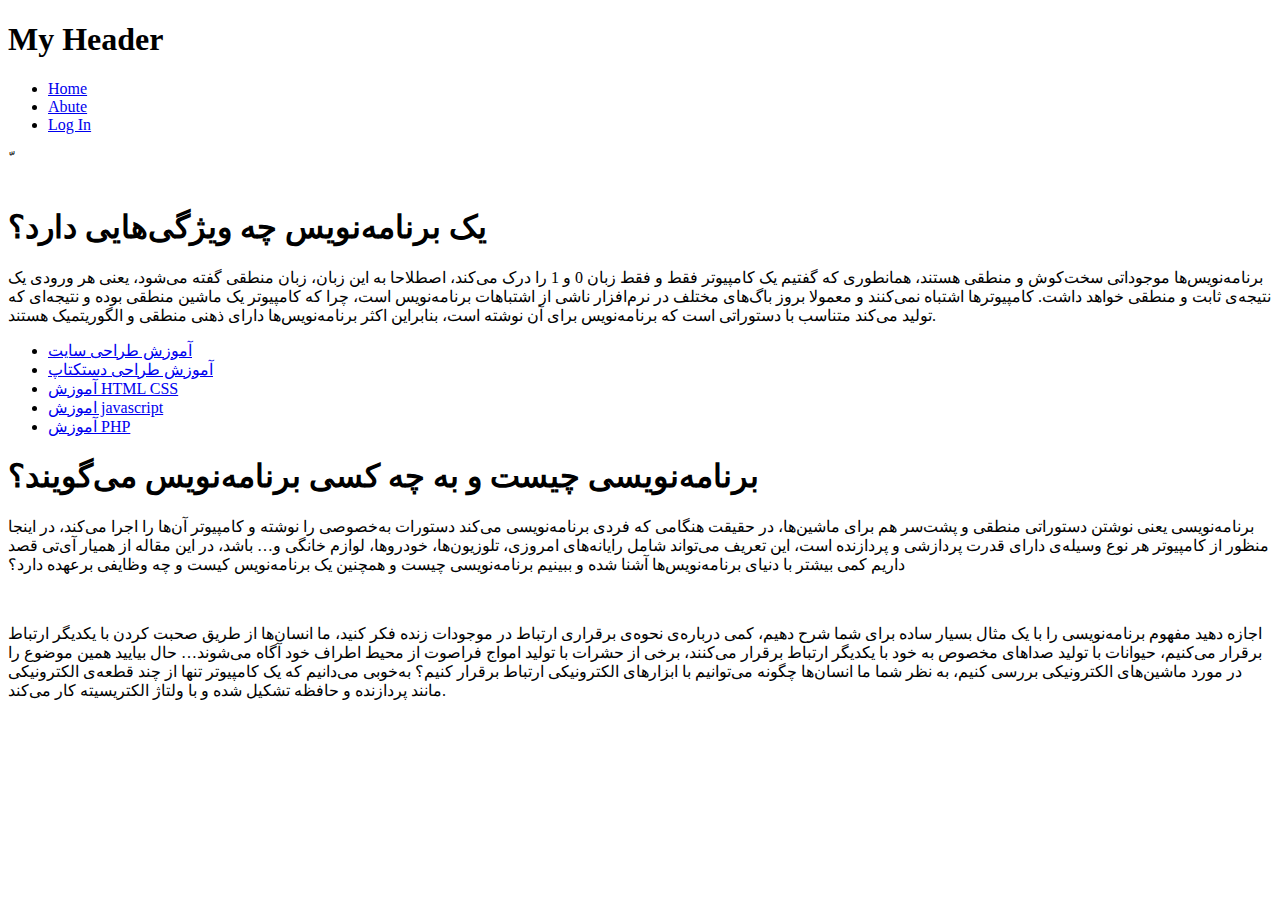
==== Test/index.html @ 2ebd4628 "aded html.css" ====
<!DOCTYPE html>
<html lang="en">

<head>
  <meta charset="UTF-8">
  <meta http-equiv="X-UA-Compatible" content="IE=edge">
  <meta name="viewport" content="width=device-width, initial-scale=1.0">
  <link rel="stylesheet" href="https://cdnjs.cloudflare.com/ajax/libs/font-awesome/4.7.0/css/font-awesome.min.css">
  <link rel="stylesheet" href="./style.css">
  <link rel="stylesheet" href="path/to/font-awesome/css/font-awesome.min.css">
  <title>تمرین</title>

</head>

<body>



  <!-- جدول  -->
  <!-- <table>
    <th>Sites</th>
    <th>Views</th>
    <th>Clliks</th>
    <th>Average</th>
    <tr>
      <td class="color-list">Google</td>
      <td class="aria">7423</td>
      <td class="aria">9685</td>
      <td class="aria">19:25:45</td>
    </tr>
    <tr>
      <td class="color-list">twitter</td>
      <td class="aria">5826</td>
      <td class="aria">3398</td>
      <td class="aria">11:10:58</td>
    </tr>
    <tr>
      <td class="color-list">amazon</td>
      <td class="aria">5622</td>
      <td class="aria">9755</td>
      <td class="aria">14:20:36</td>
    <tr>
      <td class="color-list">GitHub</td>
      <td class="aria">5589</td>
      <td class="aria">2104</td>
      <td class="aria">6:14:20</td>
    </tr>
    </tr>
  </table> -->



  <!-- مینی پروژه -->

  <header class="header">
    <h1>My Header</h1>
    <div class="navbar">
      <nav>
        <ul>
          <li><a href="https://google.com">Home</a></li>
          <li><a href="https://google.com">Abute</a></li>
          <li><a href="/login-form/index.html">Log In</a></li>
        </ul>
      </nav>ّ
      <a href="#" class="logo">
        <img src="/imge/img1.png" alt="">
      </a>
      <div class="menoo">
        <span></span>
        <span></span>
        <span></span>
      </div>
    </div>
  </header>
  <div class="main">
    <aside>
      <a href="#">
        <img
          src="https://www.hamyarit.com/wp-content/webp-express/webp-images/uploads/2019/02/Programming-1.png-hamyarit.com-Programming-1.png.webp"
          alt="" class="img1">
      </a>
      <h1 class="h">یک برنامه‌نویس چه ویژگی‌هایی دارد؟</h1>
      <p>
        برنامه‌نویس‌ها موجوداتی سخت‌کوش و منطقی هستند، همانطوری که گفتیم یک کامپیوتر فقط و فقط زبان 0 و 1 را درک می‌کند،
        اصطلاحا به این زبان، زبان منطقی گفته می‌شود، یعنی هر ورودی یک نتیجه‌ی ثابت و منطقی خواهد داشت.

        کامپیوترها اشتباه نمی‌کنند و معمولا بروز باگ‌های مختلف در نرم‌افزار ناشی از اشتباهات برنامه‌نویس‌ است، چرا که
        کامپیوتر یک ماشین منطقی بوده و نتیجه‌ای که تولید می‌کند متناسب با دستوراتی است که برنامه‌نویس برای آن نوشته است،
        بنابراین اکثر برنامه‌نویس‌ها دارای ذهنی منطقی و الگوریتمیک هستند.
      </p>
      <ul>
        <li><a href="#">آموزش طراحی سایت</a></li>
        <li><a href="#">آموزش طراحی دستکتاپ</a></li>
        <li><a href="#"> آموزش HTML CSS</a></li>
        <li><a href="#">اموزش javascript</a></li>
        <li><a href="#"> آموزش PHP</a></li>
      </ul>
      <div class="space"></div>
    </aside>
    <main>
      <h1 class="text">برنامه‌نویسی چیست و به چه کسی برنامه‌نویس می‌گویند؟</h1>
      <p class="lorem">برنامه‌نویسی یعنی نوشتن دستوراتی منطقی و پشت‌سر هم برای ماشین‌ها، در حقیقت هنگامی که فردی
        برنامه‌نویسی می‌کند دستورات به‌خصوصی را نوشته و کامپیوتر آن‌ها را اجرا می‌کند، در اینجا منظور از کامپیوتر هر نوع
        وسیله‌ی دارای قدرت پردازشی و پردازنده است، این تعریف می‌تواند شامل رایانه‌های امروزی، تلوزیون‌ها، خودروها، لوازم
        خانگی و… باشد، در این مقاله از همیار آی‌تی قصد داریم کمی بیشتر با دنیای برنامه‌نویس‌ها آشنا شده و ببینیم
        برنامه‌نویسی چیست و همچنین یک برنامه‌نویس کیست و چه وظایفی برعهده دارد؟</p>
      <img src="https://www.hamyarit.com/wp-content/uploads/2019/02/programmers-1.gif-hamyarit.com-programmers-1.gif"
        alt="">
      <p class="lorem">اجازه دهید مفهوم برنامه‌نویسی را با یک مثال بسیار ساده برای شما شرح دهیم، کمی درباره‌ی نحوه‌ی
        برقراری ارتباط در موجودات زنده فکر کنید، ما انسان‌ها از طریق صحبت کردن با یکدیگر ارتباط برقرار می‌کنیم، حیوانات
        با تولید صداهای مخصوص به خود با یکدیگر ارتباط برقرار می‌کنند، برخی از حشرات با تولید امواج فراصوت از محیط اطراف
        خود آگاه می‌شوند…

        حال بیایید همین موضوع را در مورد ماشین‌های الکترونیکی بررسی کنیم، به نظر شما ما انسان‌ها چگونه می‌توانیم با
        ابزارهای الکترونیکی ارتباط برقرار کنیم؟ به‌خوبی می‌دانیم که یک کامپیوتر تنها از چند قطعه‌ی الکترونیکی مانند
        پردازنده و حافظه تشکیل شده و با ولتاژ الکتریسیته کار می‌کند.</p>
    </main>
  </div>
  

</body>

</html>
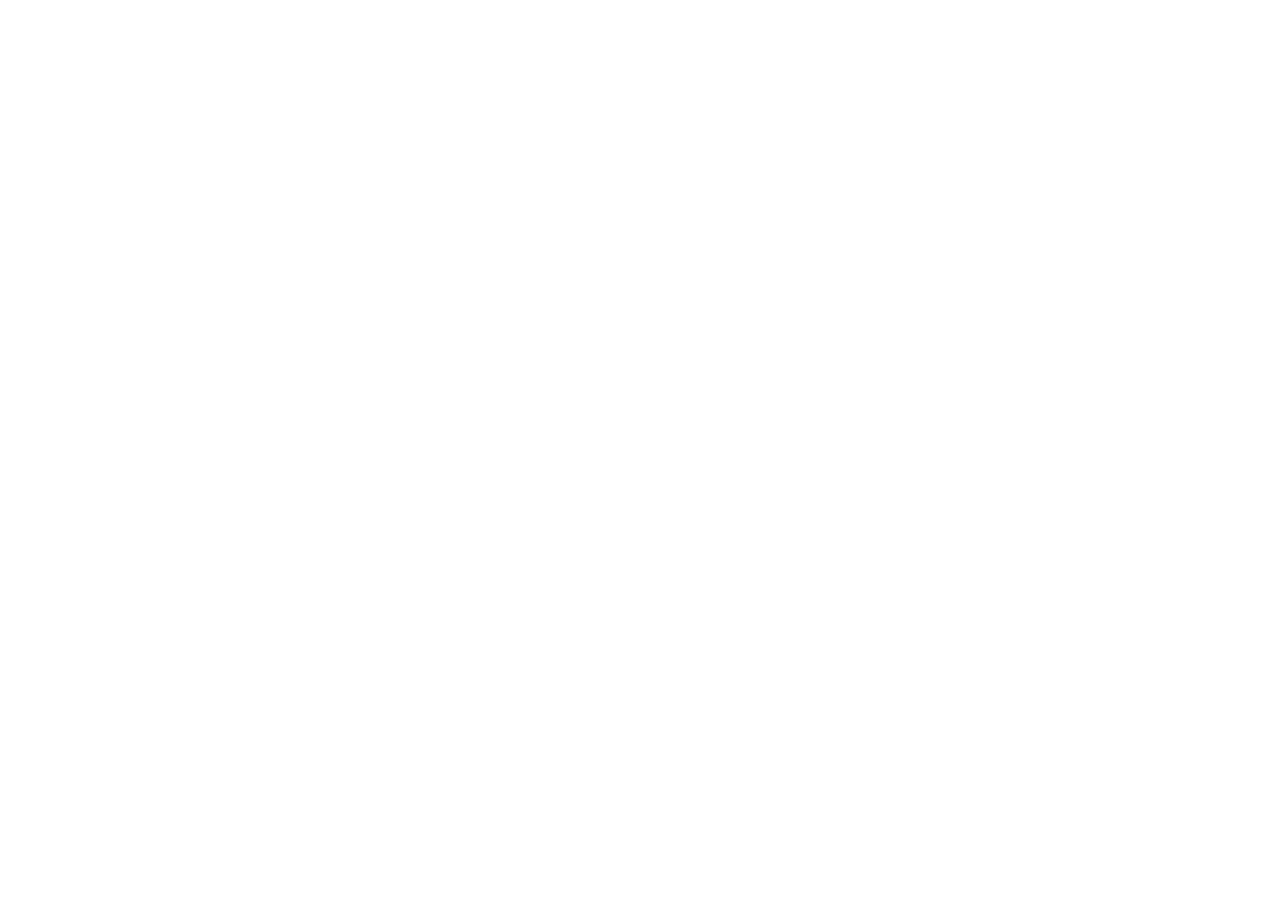
==== commit 87fe11e7: "aded index.html" ====
--- a/Test/index.html
+++ b/Test/index.html
@@ -52,7 +52,7 @@
 
   <!-- مینی پروژه -->
 
-  <header class="header">
+  <!-- <header class="header">
     <h1>My Header</h1>
     <div class="navbar">
       <nav>
@@ -116,7 +116,8 @@
         پردازنده و حافظه تشکیل شده و با ولتاژ الکتریسیته کار می‌کند.</p>
     </main>
   </div>
-  
+  <p>Lorem ipsum dolor sit amet consectetur adipisicing elit. Fugiat molestiae cupiditate ullam laborum vel consequuntur sint distinctio perspiciatis commodi animi!</p> -->
+    <script src="/Project-js/test.js"></script>
 
 </body>
 
